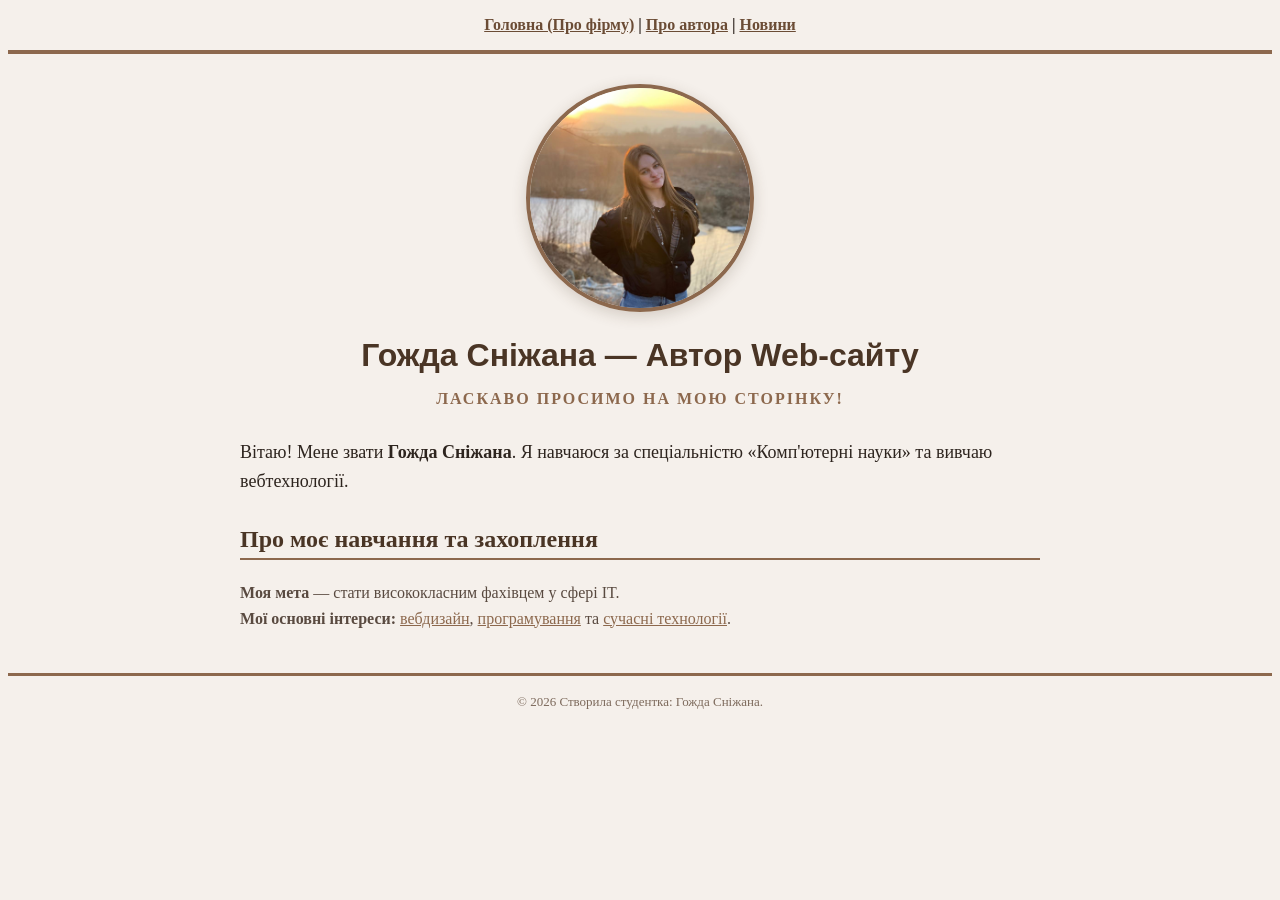
==== author.html @ b0b4ed1c "Додано лабораторну роботу" ====
<!DOCTYPE html>
<html lang="uk">
<head>
    <meta charset="UTF-8">
    <meta name="author" content="Гожда Сніжана">
    <title>Про автора — Гожда Сніжана</title>
</head>
<body bgcolor="#f5f0eb" text="#2d241e">

    <p align="center">
        <b>
            <a href="index.html" style="color: #6b4c35;">Головна (Про фірму)</a> | 
            <a href="author.html" style="color: #6b4c35;">Про автора</a> | 
            <a href="news.html" style="color: #6b4c35;">Новини</a>
        </b>
    </p>

    <hr size="4" align="center" color="#8c684d">

    <p align="center" style="margin: 30px 0 20px 0;">
        <img src="photome.jpg" 
             style="width: 220px; height: 220px; object-fit: cover; border-radius: 50%; border: 4px solid #8c684d; box-shadow: 0 4px 15px rgba(74, 53, 37, 0.2);" 
             alt="Гожда Сніжана">
    </p>

    <h1 align="center" style="color: #4a3525; margin-bottom: 10px;">
        <font face="Arial">Гожда Сніжана — Автор Web-сайту</font>
    </h1>

    <p align="center" style="color: #8c684d; letter-spacing: 2px; font-weight: bold; margin-bottom: 30px;">
        ЛАСКАВО ПРОСИМО НА МОЮ СТОРІНКУ!
    </p>
    <div style="max-width: 800px; margin: 0 auto; padding: 0 20px;">
        
        <p style="font-size: 18px; line-height: 1.6; color: #2d241e;">
            Вітаю! Мене звати <b>Гожда Сніжана</b>. Я навчаюся за спеціальністю «Комп'ютерні науки» та вивчаю вебтехнології.
        </p>

        <h2 style="color: #4a3525; border-bottom: 2px solid #8c684d; padding-bottom: 5px; margin-top: 30px;">
            Про моє навчання та захоплення
        </h2>

        <p style="font-size: 16px; line-height: 1.6; color: #594a40;">
            <b>Моя мета</b> — стати висококласним фахівцем у сфері IT.<br>
            <b>Мої основні інтереси:</b> 
            <a href="#" style="color: #8c684d; text-decoration: underline;">вебдизайн</a>, 
            <a href="#" style="color: #8c684d; text-decoration: underline;">програмування</a> та 
            <a href="#" style="color: #8c684d; text-decoration: underline;">сучасні технології</a>.
        </p>

    </div>

    <br style="margin-bottom: 40px;">

    <hr size="3" align="center" color="#8c684d">

    <p align="center">
        <font size="2" color="#7d6a5c">&copy; 2026 Створила студентка: Гожда Сніжана.</font>
    </p>

</body>
</html>
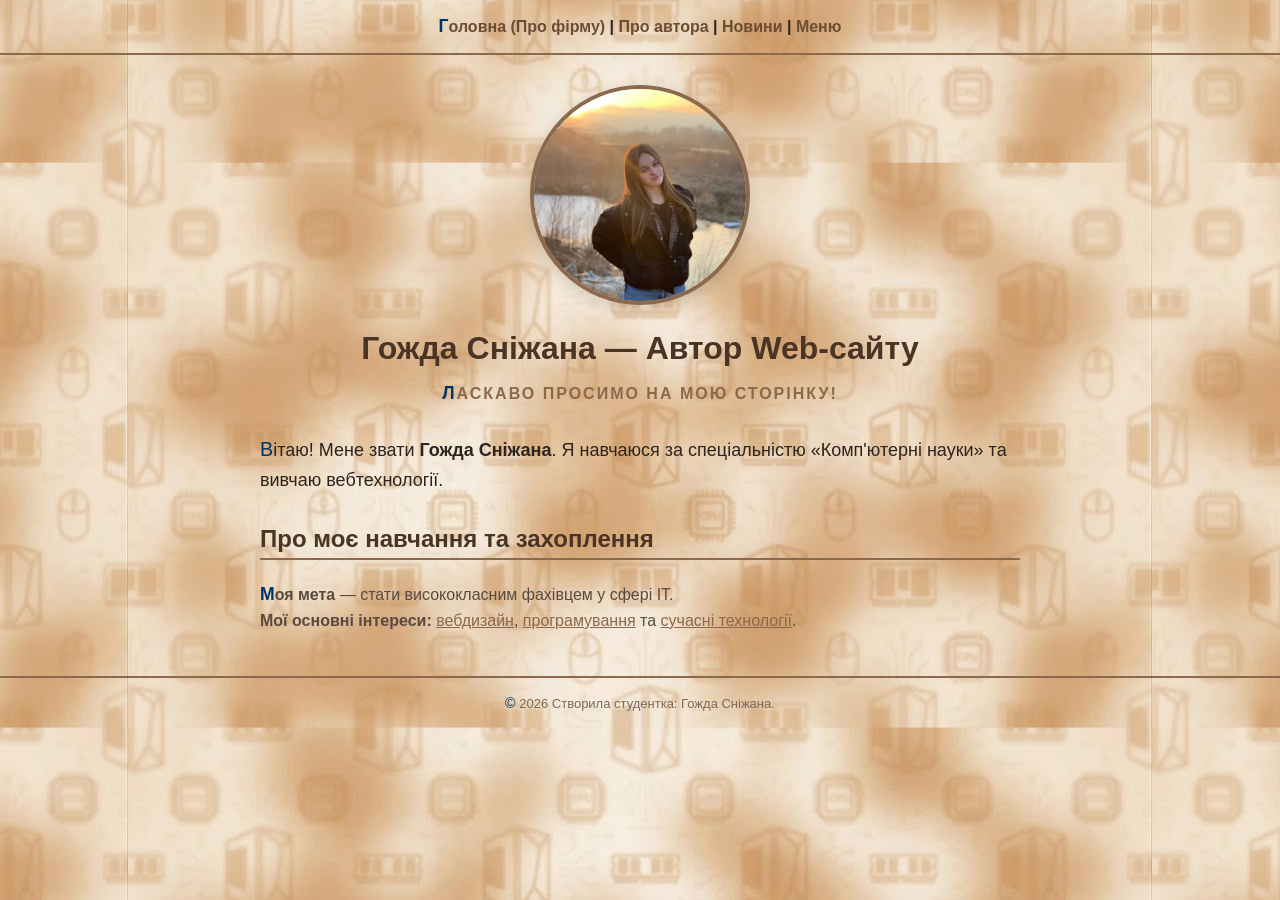
==== commit 32472da5: "Lab4" ====
--- a/author.html
+++ b/author.html
@@ -4,6 +4,9 @@
     <meta charset="UTF-8">
     <meta name="author" content="Гожда Сніжана">
     <title>Про автора — Гожда Сніжана</title>
+
+    <link rel="stylesheet" href="styles.css"> 
+    
 </head>
 <body bgcolor="#f5f0eb" text="#2d241e">
 
@@ -11,7 +14,8 @@
         <b>
             <a href="index.html" style="color: #6b4c35;">Головна (Про фірму)</a> | 
             <a href="author.html" style="color: #6b4c35;">Про автора</a> | 
-            <a href="news.html" style="color: #6b4c35;">Новини</a>
+            <a href="news.html" style="color: #6b4c35;">Новини</a> |
+            <a href="menu.html" style="color: #6b4c35;">Меню</a>
         </b>
     </p>
 
--- a/styles.css
+++ b/styles.css
@@ -0,0 +1,197 @@
+
+
+/* УНІВЕРСАЛЬНИЙ СЕЛЕКТОР */
+* {
+    box-sizing: border-box;
+    margin-left: auto;
+    margin-right: auto;
+    direction: ltr;
+    unicode-bidi: normal;
+}
+
+/*  СЕЛЕКТОР ТЕГУ ТА ФОНОВІ ВЛАСТИВОСТІ */
+body {
+    color: #2d241e;
+    background-color: #f5f0eb;
+    background-image: url("фон.jpg");
+    background-attachment: scroll;
+    background-position: center bottom;
+    font-family: Arial, sans-serif;
+    line-height: normal;
+    margin: 0;
+    padding-left: 0px;
+    padding-right: 0px;
+}
+
+/* КОНТЕКСТНИЙ СЕЛЕКТОР  */
+div section p {
+    line-height: 22px;
+    vertical-align: baseline;
+}
+
+/* СЕЛЕКТОР ДІТЕЙ */
+.content-wrapper > section {
+    margin: 20px auto;
+}
+
+[data-role] {
+    padding-bottom: 15px;
+}
+
+[data-role="main-content"] {
+    min-height: 400px;
+    height: auto;
+}
+
+a[rel~="external"] {
+    outline-style: solid;
+    outline-width: 1px;
+    outline-color: #8c684d;
+
+
+}
+
+
+a:link {
+    color: #003366;
+    text-decoration: none;
+}
+
+.nav-menu p > a:first-child {        /* меню навігації <Головна(Про фірму) жирний шрифт>  */
+    font-weight: bold;
+}
+
+.catalog-section > .product-card:last-child {
+    border-right-style: solid;
+    border-right-width: 3px;     
+    border-right-color: #003366; 
+    padding-right: 15px;
+}
+
+input:enabled {                          /* поля для вводу тексту */
+    border-left-color: #003366;
+    border-left-style: solid;
+    visibility: visible;
+}
+
+input:disabled {
+    border-left-color: #ccc;
+    border-left-style: dotted;
+    background-color: #e0e0e0;
+}
+
+article:not(.news-post) {
+    background-color: #fcf9f6;                    
+}
+
+section p:last-of-type img {
+    vertical-align: top;
+}
+
+
+p::first-letter {
+    font-size: 110%;
+    color: #003366;
+}
+
+article p::first-line {
+    color: red;
+}
+
+
+.site-header {
+    border-top-width: thin;                      /* шапка Інтернет-магазин «PC_STORE */
+    border-top-color: #003366;
+    border-style: solid;
+    margin-left: 10px !important;
+    margin-right: 10px !important;
+    padding-left: 10px;
+    padding-right: 10px;
+    padding-bottom: 10px;
+}
+
+.product-card, .card {               /* блоку 1.1. Процесор Intel Core i3-1310F */
+    border-width: thin;
+    border-bottom-width: thin;
+    border-top-width: thin;
+    border-left-color: #003366;
+    border-top-color: #003366;
+    border-right-color: #003366;
+    border-left-style: none;
+    border-style: solid;
+    border-right-style: solid;
+    padding-left: 15px;
+    padding-right: 15px;
+    padding-bottom: 15px;
+    margin-left: auto;
+    margin-right: auto;
+    margin-bottom: 15px;
+}
+
+.sidebar-news {
+    float: left;
+    width: 30%;
+    position: relative;
+    z-index: auto;
+    min-height: 200px;
+    height: 100%;
+}
+
+.main-column {                      
+    float: none;
+    clear: both;                        
+    position: static;
+    overflow: visible;
+}
+
+.hidden-block {
+    visibility: hidden;
+    overflow: scroll;
+}
+
+.clipped-element {
+    position: absolute;
+    clip: rect(0px, 60px, 200px, 0px);   /* обрізання  */
+}
+
+.css-table-container {       /* для побудови таблиці */
+    display: table;
+    width: 100%;
+}
+
+.css-table-col {
+    display: table-column;
+}
+
+.css-table-caption {
+    display: table-caption;
+    vertical-align: text-top;
+}
+
+.css-table-header {
+    display: table-header-group;
+}
+
+.css-table-body {
+    display: table-row-group;
+}
+
+.css-table-row {
+    display: table-row;
+}
+
+.css-table-cell {
+    display: table-cell;
+    border: 1px solid #888; 
+    padding: 8px 15px;      
+}
+
+.inline-element {
+    display: inline;
+    vertical-align: sub;  /* нижній регустр */
+}
+
+.bidi-override-demo {
+    unicode-bidi: bidi-override;
+    direction: ltr;                   /* можна міняти напрямок читання сллова */
+}
